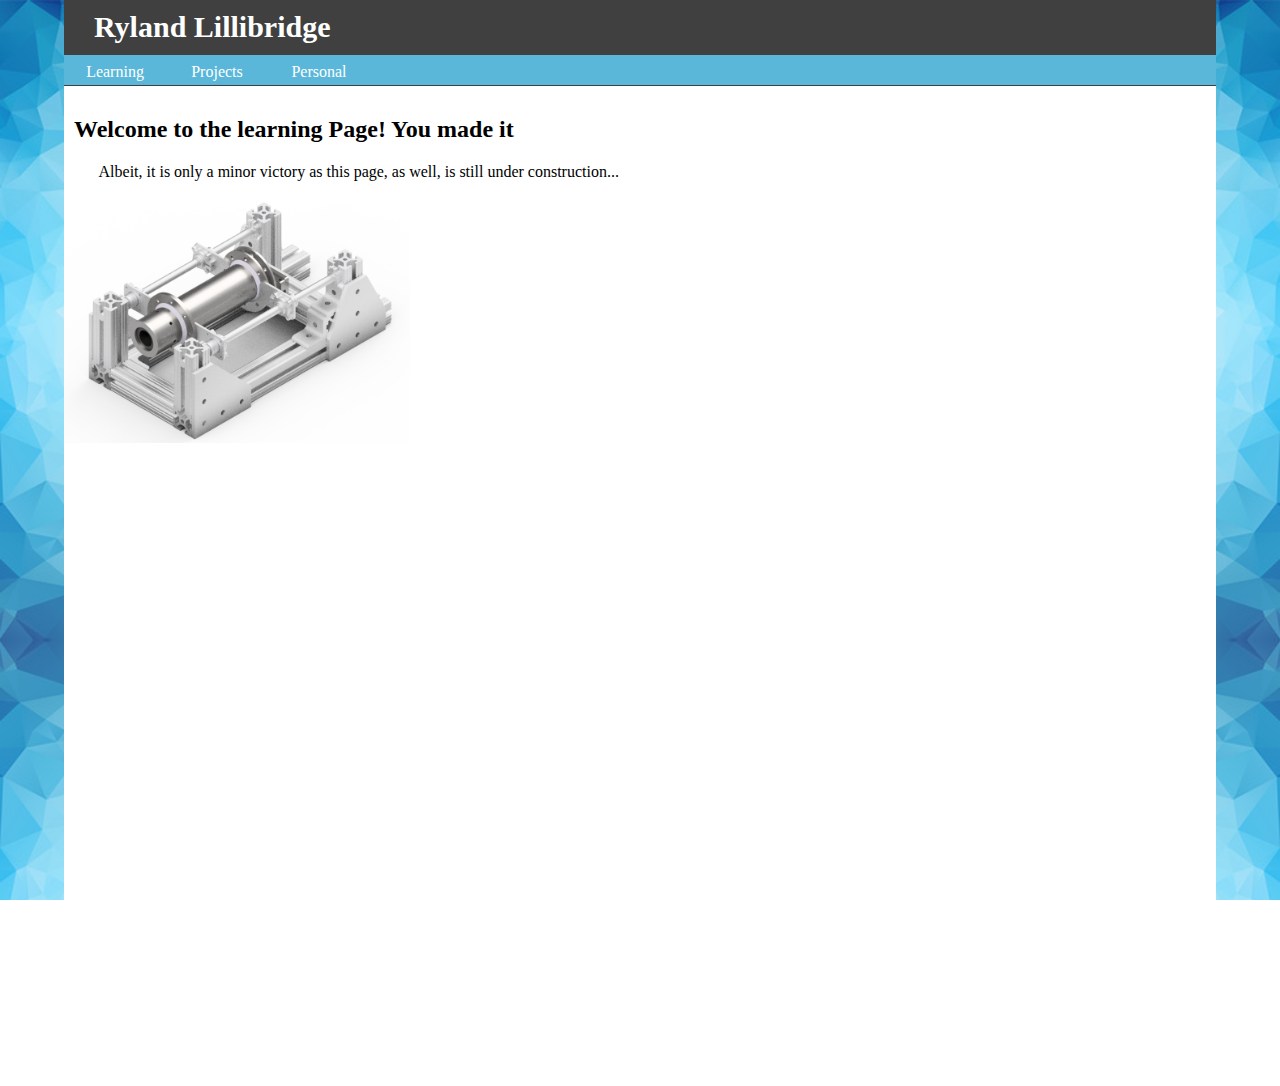
==== Learning/index.html @ b8371b8f "Pages!" ====
<!doctype html>
<html>
<head>
<meta charset="UTF-8">
<meta http-equiv="X-UA-Compatible" content="IE=edge">
<meta name="viewport" content="width=device-width, initial-scale=1">
<title>Ryland's Workshop</title>
<link href="../css/rylandStyle.css" rel="stylesheet" type="text/css">
</head>
<body>
<div class="frame">
 	<div class="container"> 
		<div class="header">
			<div class="header_title">
			  <h1>Ryland Lillibridge</h1>
			</div>
			<div class="header_nav">
				<ul>
					<li><div class="nav_button">
						<p>Personal</p>
						<div class= "nav_button_content">
							<ul>
								<li><div class="nav_button"><p>About Me</p></div></li>
								<li><div class="nav_button"><p>Travels</p></div></li>
							</ul>
						</div>
						</div>
					</li>
					<li><div class="nav_button">
							<p>Projects</p>
					  <div class= "nav_button_content">
							<ul>
								<li><a href="http://stackoverflow.com"><div class="nav_button"><p>Current Projects</p></div></a></li>
								<li><div class="nav_button"><p>Aerospace</p></div></li>
								<li><div class="nav_button"><p>Mechanical</p></div></li>
								<li><div class="nav_button"><p>Software</p></div></li>
							</ul>
						</div>
						</div>
					</li>
					<li><div class="nav_button">
						<p>Learning</p>
						<div class= "nav_button_content">
							<ul>
				  				<li><div class="nav_button"><p>Engineering</p></div></li>
								<li><div class="nav_button"><p>Software</p></div></li>
							</ul>
						</div>
						</div>
					</li>
				</ul>
  			</div>
		</div>
		<div class="site_body">
			<div class="full-partition">
				<h2>Welcome to the learning Page! You made it</h2>
				<p>Albeit, it is only a minor victory as this page, as well, is still under construction...</p>
			</div>
			<img class="thirty_partition" src="../images/TestStandAssembly.png" alt="A really cool picture should be right here">
			<h3></h3>
			<p></p>
		</div>
	</div>

</div>
</body>
</html>
---- css/rylandStyle.css ----
@charset "UTF-8";
.frame {
	position: static;
	background-color: #FFFFFF;/*B2CFE8*/
	margin: 0px;
	background-image: url(testBackground.png);
	background-size: 100%;
	background-attachment: fixed;
	display: flex;
	
}
.container {
	float: left;
	position: static;
	width: 100%;
	margin-left: 5%;
	margin-right: 5%;
	height: 100%;
	border-bottom-width: 0px;
	padding: 0px;
	display: block;
}

.header {
	display: block;
	width: 100%;
	margin: 0;
}

.header .header_title {
	background-color: #404040;
	display: flex;
	width: 100%;
	border-bottom: solid;
	border-bottom-width: thin;
	border-bottom-color: #404040;
		
}
.header .header_nav {
	display: flex;
	background-color: #5ab7d9;
	width: 100%;
	height: 30px;
	padding: 0;
	border-bottom: solid;
	border-bottom-width: thin;
	border-bottom-color: #404040;
	position: relative;
	
}

.header ul {
	position: inherit;
	list-style-type: none;
	padding: 0;
	margin: 0px;
}

.header li {
	float: right;
	display: block;
	padding: 0;
}

.header h1 {
	color: #ffffff;
	padding-left: 30px;
	font-size: 30px;
	padding-top: 10px;
	padding-bottom: 10px;
	margin:0px;
}
.header p {
	margin: 0px;
	padding: 0;
	font-size: 16px;
}

.nav_button {
	background-color: #5ab7d9;
	min-width: 70px;
	font-size: 20px;
	padding-left:16px;
	padding-right:16px;
	padding-top:8px;
	padding-bottom: 8px;
	color: #ffffff;
	height: 14px;
	text-align: center;

}

.nav_button_content{
	display: none;
	position: absolute;
	font-size: 20px;
	left: 0px;
	top: 30px;
	/*width: 340px;*/
}

.nav_button_content ul {
	width: 306px;
}

.nav_button_content li {
	float: center;
	width: 100%;
	display: block;
}
.nav_button:hover {
	background-color: #575757;
}
.nav_button:hover .nav_button_content{
	display: block;
	z-index: 99;
}
.nav_button a {
	color: #000000;
	text-decoration: none;
	cursor: pointer;
	
}

.site_body{
	width: 100%;
	position: static;
	float: left;
	min-height: 1000px; 
	padding: 0px;
	background-color: #FFFFFF;
}
.thirty_partition{
	
	display:block;
	position: relative;
	margin:0;
	margin-top: 20px;
	width: 30%;
}
.sixty_partition{
	display:block;
	position: relative;
	margin:0;
	margin-top: 20px;
	width: 30%;
}
.full_partition{
	display:block;
	position: relative;
	margin-left: 20px;
	margin-right: 20px;
	margin-top: 20px;
}
.site_body h2 {
	margin-top: 30px;
	margin-right: 10px;
	margin-left: 10px;
}
.site_body p {
	text-align: justify;
	margin-right: 3%;
	margin-left: 3%;
}

body {
	margin: 0;
}

@media (max-width: 400px) {

}
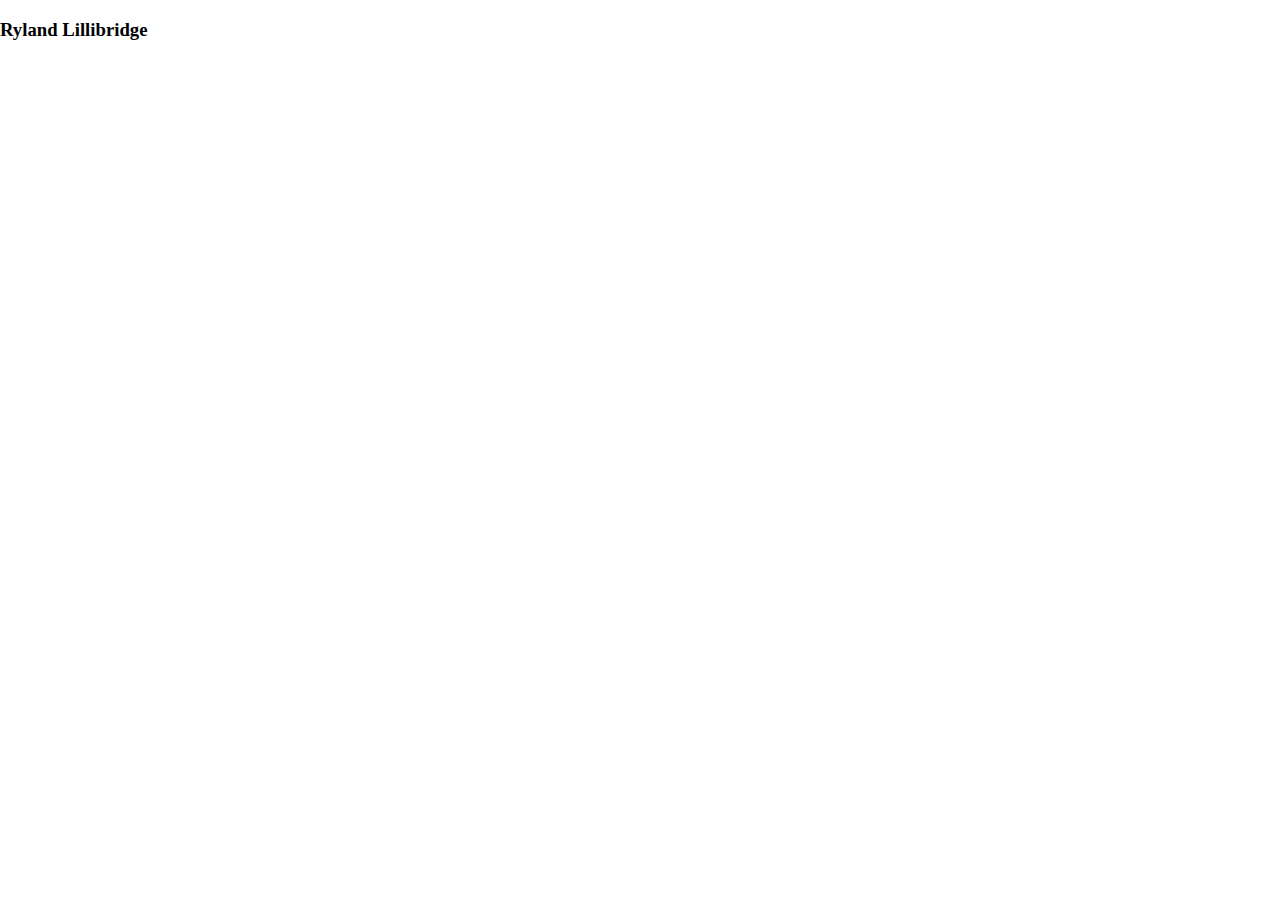
==== commit 07ed0f73: "Update index.html" ====
--- a/Learning/index.html
+++ b/Learning/index.html
@@ -8,59 +8,8 @@
 <link href="../css/rylandStyle.css" rel="stylesheet" type="text/css">
 </head>
 <body>
-<div class="frame">
- 	<div class="container"> 
-		<div class="header">
-			<div class="header_title">
-			  <h1>Ryland Lillibridge</h1>
-			</div>
-			<div class="header_nav">
-				<ul>
-					<li><div class="nav_button">
-						<p>Personal</p>
-						<div class= "nav_button_content">
-							<ul>
-								<li><div class="nav_button"><p>About Me</p></div></li>
-								<li><div class="nav_button"><p>Travels</p></div></li>
-							</ul>
-						</div>
-						</div>
-					</li>
-					<li><div class="nav_button">
-							<p>Projects</p>
-					  <div class= "nav_button_content">
-							<ul>
-								<li><a href="http://stackoverflow.com"><div class="nav_button"><p>Current Projects</p></div></a></li>
-								<li><div class="nav_button"><p>Aerospace</p></div></li>
-								<li><div class="nav_button"><p>Mechanical</p></div></li>
-								<li><div class="nav_button"><p>Software</p></div></li>
-							</ul>
-						</div>
-						</div>
-					</li>
-					<li><div class="nav_button">
-						<p>Learning</p>
-						<div class= "nav_button_content">
-							<ul>
-				  				<li><div class="nav_button"><p>Engineering</p></div></li>
-								<li><div class="nav_button"><p>Software</p></div></li>
-							</ul>
-						</div>
-						</div>
-					</li>
-				</ul>
-  			</div>
-		</div>
-		<div class="site_body">
-			<div class="full-partition">
-				<h2>Welcome to the learning Page! You made it</h2>
-				<p>Albeit, it is only a minor victory as this page, as well, is still under construction...</p>
-			</div>
-			<img class="thirty_partition" src="../images/TestStandAssembly.png" alt="A really cool picture should be right here">
-			<h3></h3>
-			<p></p>
-		</div>
-	</div>
+
+<h3>Ryland Lillibridge</h3>
 
 </div>
 </body>
